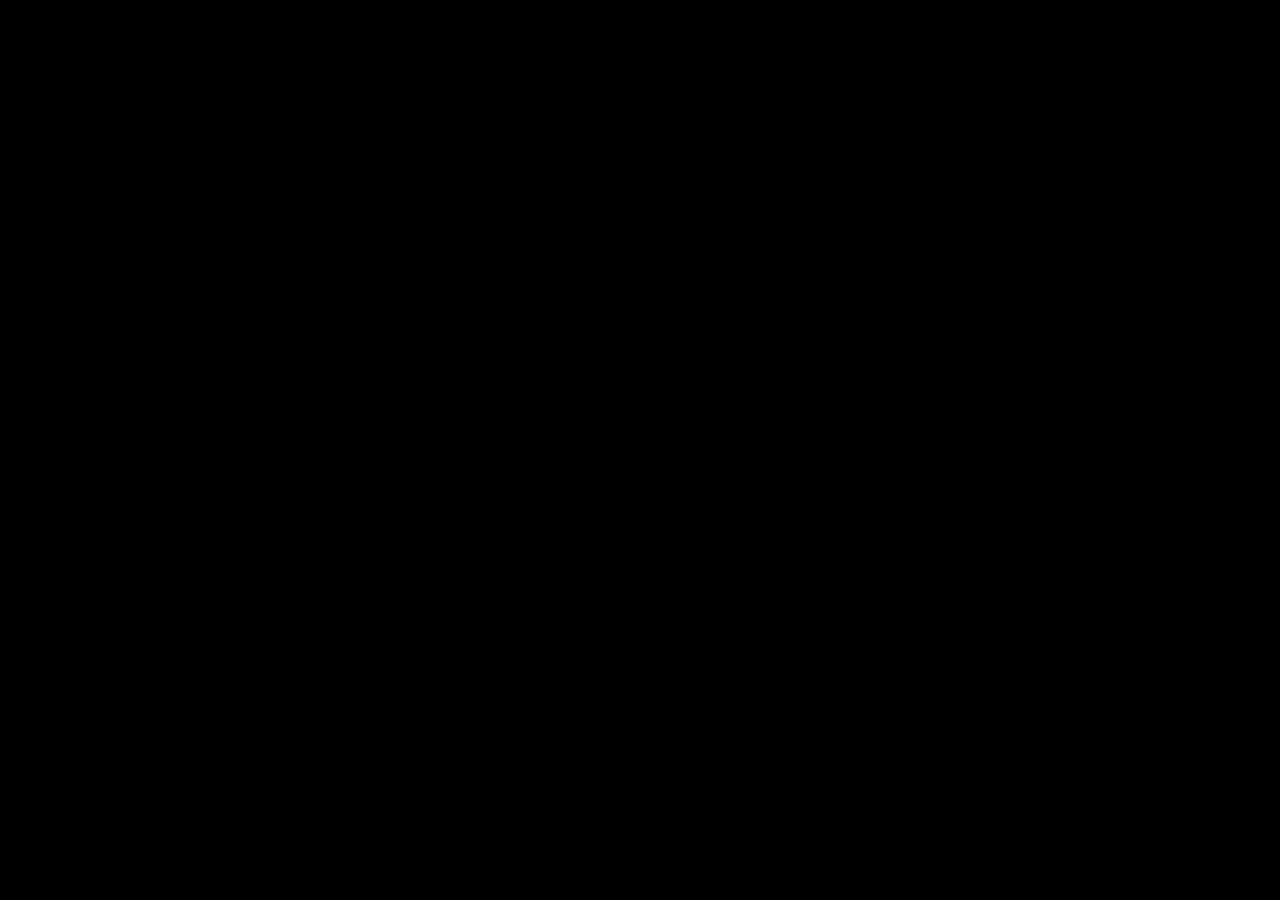
==== index.html @ 06ca601b "?" ====
<!DOCTYPE html>
<html lang="en">
<head>
    <meta charset="UTF-8">
    <meta name="viewport" content="width=device-width, initial-scale=1.0">
    <link rel="stylesheet" href="style.css">
    <title>Estige</title>
</head>
<body style="background-color: black;">
    <br><br><br><br><br><br><br>
    <div> Cuidado com os cubos. </p>
</body>
</html>
---- style.css ----
@font-face 
{
    font-family: warning;
    src: url(font0.ttf);
}

div
{
    color: black; 
    text-align: center; 
    font-size: 25px;
    font-family: warning;
}
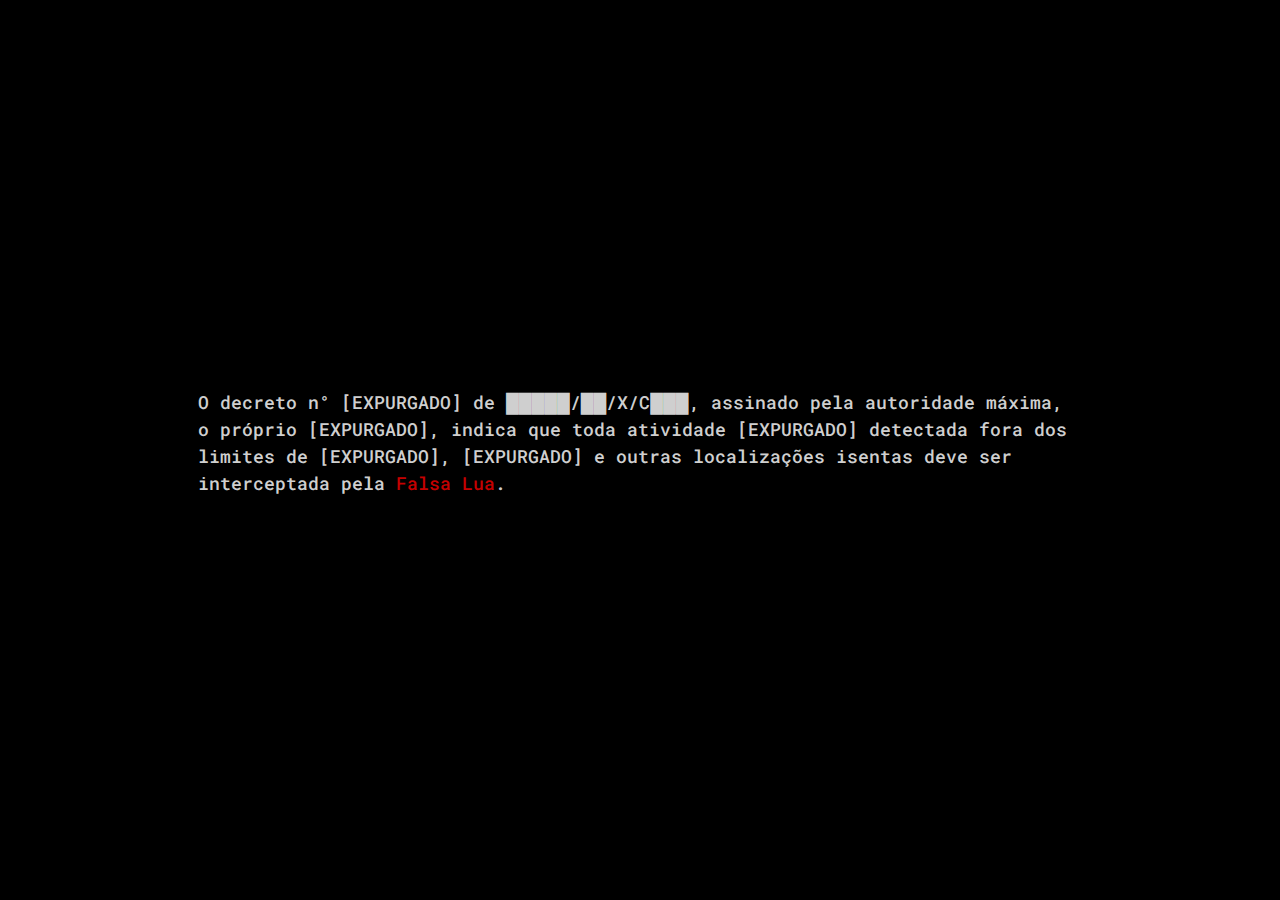
==== commit 14bb2229: "?" ====
--- a/index.html
+++ b/index.html
@@ -4,10 +4,13 @@
     <meta charset="UTF-8">
     <meta name="viewport" content="width=device-width, initial-scale=1.0">
     <link rel="stylesheet" href="style.css">
+    <link href="https://cdn.jsdelivr.net/npm/bootstrap@5.3.1/dist/css/bootstrap.min.css" rel="stylesheet">
+    <link rel="stylesheet" href="https://www.w3schools.com/w3css/4/w3.css">
     <title>Estige</title>
 </head>
-<body style="background-color: black;">
-    <br><br><br><br><br><br><br>
-    <div> Cuidado com os cubos. </p>
+<body style="background-color: black; background-image: url(https://cdn.discordapp.com/attachments/690695914544693258/1152860867466100736/MOSHED-2023-9-17-3-56-35.gif); background-size:cover">
+    <div style="padding-left: 10%; padding-right: 10%;" class="container right"> 
+        <p>O decreto n° [EXPURGADO] de █████/██/X/C███, assinado pela autoridade máxima, o próprio [EXPURGADO], indica que toda atividade [EXPURGADO] detectada fora dos limites de [EXPURGADO], [EXPURGADO] e outras localizações isentas deve ser interceptada pela <span class="glow" style="color: rgba(253, 0, 0, 0.788);">Falsa Lua</span>. </p>
+    </div> 
 </body>
 </html>--- a/style.css
+++ b/style.css
@@ -4,10 +4,65 @@
     src: url(font0.ttf);
 }
 
+body 
+{
+    animation: fadeInAnimation ease 5s;
+    animation-iteration-count: 1;
+    animation-fill-mode: forwards;
+}
+ 
+@keyframes fadeInAnimation {
+    0% {
+        opacity: 0;
+    }
+    100% {
+        opacity: 1;
+     }
+}
+
+.right 
+{
+    animation: rightAnim 3s 1;
+    animation-direction: normal;
+    animation-fill-mode: forwards;
+}
+  
+@keyframes rightAnim
+{
+    0%   {left: 40%}
+    100%  {left: 50%}
+}
+
 div
 {
-    color: black; 
-    text-align: center; 
-    font-size: 25px;
+    color: rgba(255, 255, 255, 0.829); 
+    text-align: left; 
+    font-size: 18px;
     font-family: warning;
+
+    margin: 0; 
+    position: absolute; 
+    top: 50%; 
+    left: 50%; 
+    transform: translate(-50%, -50%);
 }
+
+.glow 
+{
+    font-size: 18px;
+    color: #ffffffd3;
+    animation: glow 1s ease-in-out infinite alternate;
+}
+  
+@-webkit-keyframes glow 
+{
+    from 
+    {
+      text-shadow: 0 0 10px #ff00004f, 0 0 20px #ff000050, 0 0 30px #ff000044, 0 0 40px #ff000042, 0 0 50px #ff000038, 0 0 60px #fd000038, 0 0 70prgba(255, 0, 0, 0.137)73;
+    }
+    
+    to 
+    {
+      text-shadow: 0 0 20px #ff000038, 0 0 30px #ff000041, 0 0 40px #f7000038, 0 0 50px #fc00003d, 0 0 60px #ff000031, 0 0 70px #ff000033, 0 0 80px #ff000033;
+    }
+}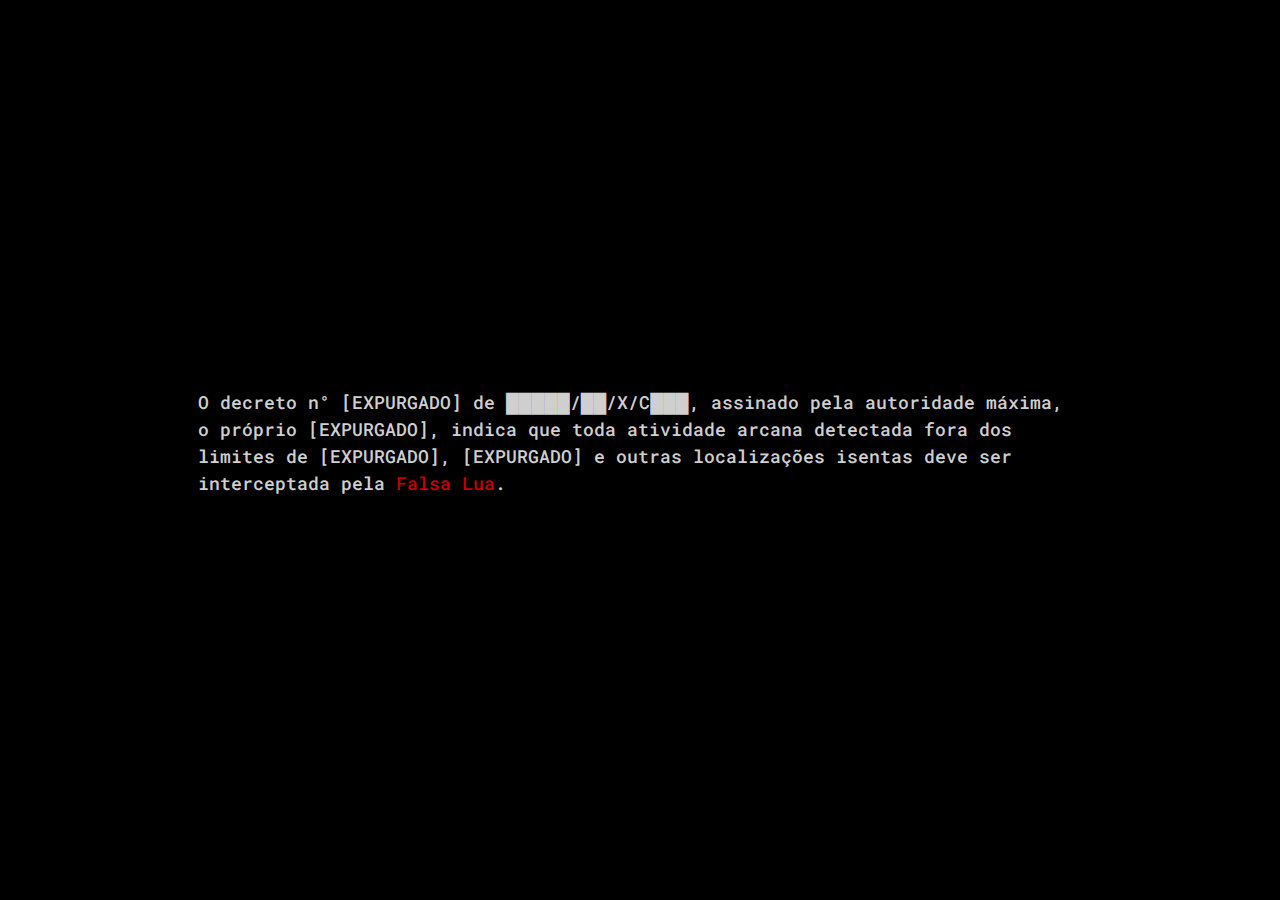
==== commit a41073fa: "?" ====
--- a/index.html
+++ b/index.html
@@ -10,7 +10,7 @@
 </head>
 <body style="background-color: black; background-image: url(https://cdn.discordapp.com/attachments/690695914544693258/1152860867466100736/MOSHED-2023-9-17-3-56-35.gif); background-size:cover">
     <div style="padding-left: 10%; padding-right: 10%;" class="container right"> 
-        <p>O decreto n° [EXPURGADO] de █████/██/X/C███, assinado pela autoridade máxima, o próprio [EXPURGADO], indica que toda atividade [EXPURGADO] detectada fora dos limites de [EXPURGADO], [EXPURGADO] e outras localizações isentas deve ser interceptada pela <span class="glow" style="color: rgba(253, 0, 0, 0.788);">Falsa Lua</span>. </p>
+        <p>O decreto n° [EXPURGADO] de █████/██/X/C███, assinado pela autoridade máxima, o próprio [EXPURGADO], indica que toda atividade arcana detectada fora dos limites de [EXPURGADO], [EXPURGADO] e outras localizações isentas deve ser interceptada pela <span class="glow" style="color: rgba(253, 0, 0, 0.788);">Falsa Lua</span>. </p>
     </div> 
 </body>
 </html>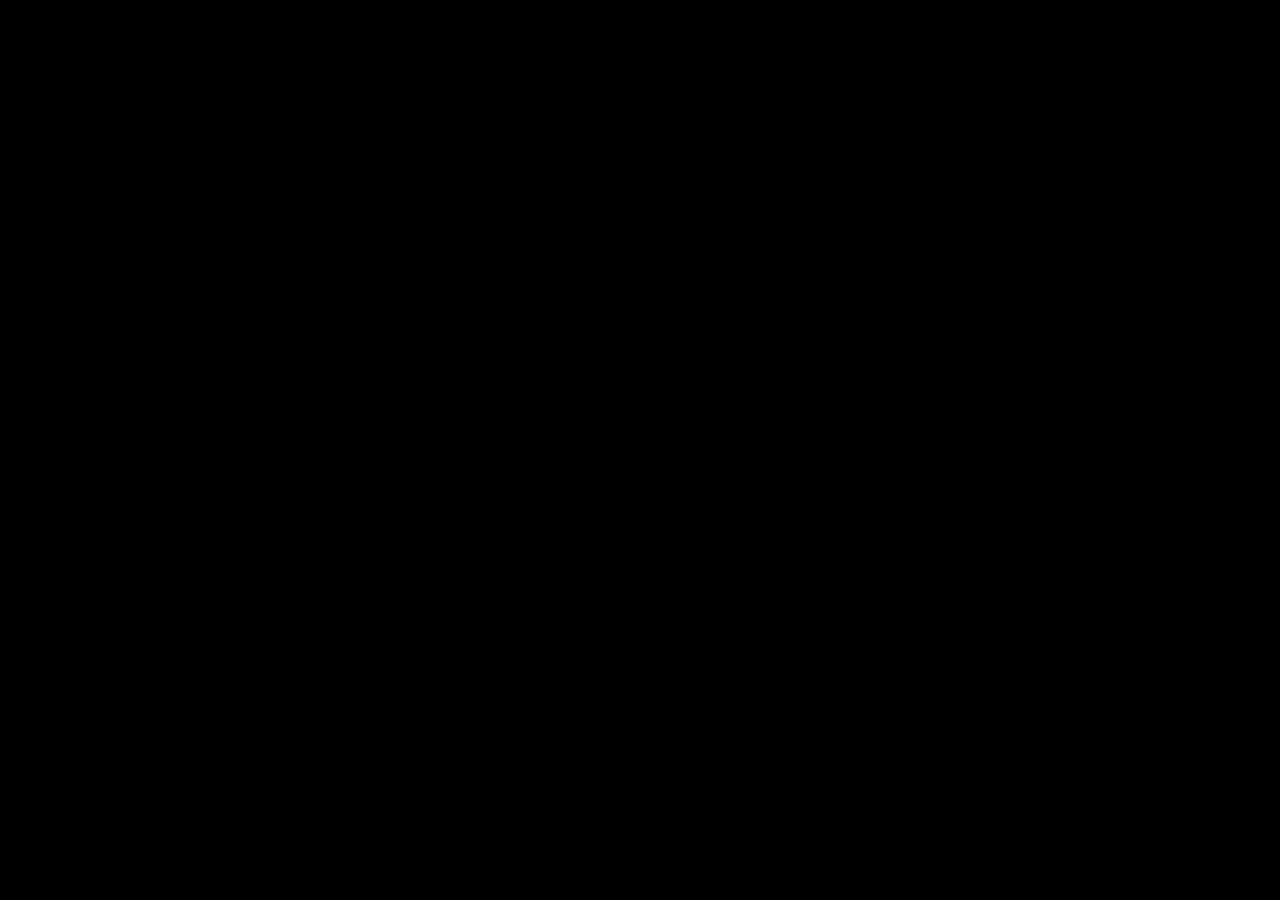
==== commit 14ecdf4a: "?" ====
--- a/index.html
+++ b/index.html
@@ -3,14 +3,26 @@
 <head>
     <meta charset="UTF-8">
     <meta name="viewport" content="width=device-width, initial-scale=1.0">
-    <link rel="stylesheet" href="style.css">
-    <link href="https://cdn.jsdelivr.net/npm/bootstrap@5.3.1/dist/css/bootstrap.min.css" rel="stylesheet">
-    <link rel="stylesheet" href="https://www.w3schools.com/w3css/4/w3.css">
-    <title>Estige</title>
+    <title>A Brecha.</title>
+    <link rel="stylesheet" type="text/css" href="style.css">
 </head>
-<body style="background-color: black; background-image: url(https://cdn.discordapp.com/attachments/690695914544693258/1152860867466100736/MOSHED-2023-9-17-3-56-35.gif); background-size:cover">
-    <div style="padding-left: 10%; padding-right: 10%;" class="container right"> 
-        <p>O decreto n° [EXPURGADO] de █████/██/X/C███, assinado pela autoridade máxima, o próprio [EXPURGADO], indica que toda atividade arcana detectada fora dos limites de [EXPURGADO], [EXPURGADO] e outras localizações isentas deve ser interceptada pela <span class="glow" style="color: rgba(253, 0, 0, 0.788);">Falsa Lua</span>. </p>
-    </div> 
+<body onclick="startVideos(); startAutoReload();">
+
+<audio id="background-audio">
+    <source src="Brecha.mp3" type="audio/mp3">
+</audio>
+
+<div id="video-container">
+    <video muted>
+        <source src="Brecha.mp4" type="video/mp4">
+    </video>
+    <canvas id="blur-canvas"></canvas>
+    <video id="second-video" muted>
+        <source src="Brecha.mp4" type="video/mp4">
+    </video>
+</div>
+
+<script src="script.js"></script>
+
 </body>
-</html>+</html>
--- a/style.css
+++ b/style.css
@@ -1,68 +1,45 @@
-@font-face 
-{
-    font-family: warning;
-    src: url(font0.ttf);
+body, html {
+    margin: 0;
+    padding: 0;
+    height: 100%;
+    overflow: hidden;
+    background-color: black;
 }
 
-body 
-{
-    animation: fadeInAnimation ease 5s;
-    animation-iteration-count: 1;
-    animation-fill-mode: forwards;
-}
- 
-@keyframes fadeInAnimation {
-    0% {
-        opacity: 0;
-    }
-    100% {
-        opacity: 1;
-     }
+#video-container {
+    position: relative;
+    width: 100%;
+    height: 100%;
+    overflow: hidden;
 }
 
-.right 
-{
-    animation: rightAnim 3s 1;
-    animation-direction: normal;
-    animation-fill-mode: forwards;
-}
-  
-@keyframes rightAnim
-{
-    0%   {left: 40%}
-    100%  {left: 50%}
+video {
+    position: absolute;
+    width: 100%;
+    height: 100%;
+    object-fit: cover;
+    display: none;
 }
 
-div
-{
-    color: rgba(255, 255, 255, 0.829); 
-    text-align: left; 
-    font-size: 18px;
-    font-family: warning;
-
-    margin: 0; 
-    position: absolute; 
-    top: 50%; 
-    left: 50%; 
-    transform: translate(-50%, -50%);
+canvas {
+    position: absolute;
+    width: 100%;
+    height: 100%;
+    filter: blur(20px);
 }
 
-.glow 
-{
-    font-size: 18px;
-    color: #ffffffd3;
-    animation: glow 1s ease-in-out infinite alternate;
+#second-video {
+    position: absolute;
+    width: auto;
+    height: auto;
+    max-width: 100%;
+    max-height: 100%;
+    left: 50%;
+    top: 50%;
+    transform: translate(-50%, -50%);
+    display: none;
 }
-  
-@-webkit-keyframes glow 
-{
-    from 
-    {
-      text-shadow: 0 0 10px #ff00004f, 0 0 20px #ff000050, 0 0 30px #ff000044, 0 0 40px #ff000042, 0 0 50px #ff000038, 0 0 60px #fd000038, 0 0 70prgba(255, 0, 0, 0.137)73;
-    }
-    
-    to 
-    {
-      text-shadow: 0 0 20px #ff000038, 0 0 30px #ff000041, 0 0 40px #f7000038, 0 0 50px #fc00003d, 0 0 60px #ff000031, 0 0 70px #ff000033, 0 0 80px #ff000033;
-    }
-}+
+#background-audio {
+    display: none;
+}
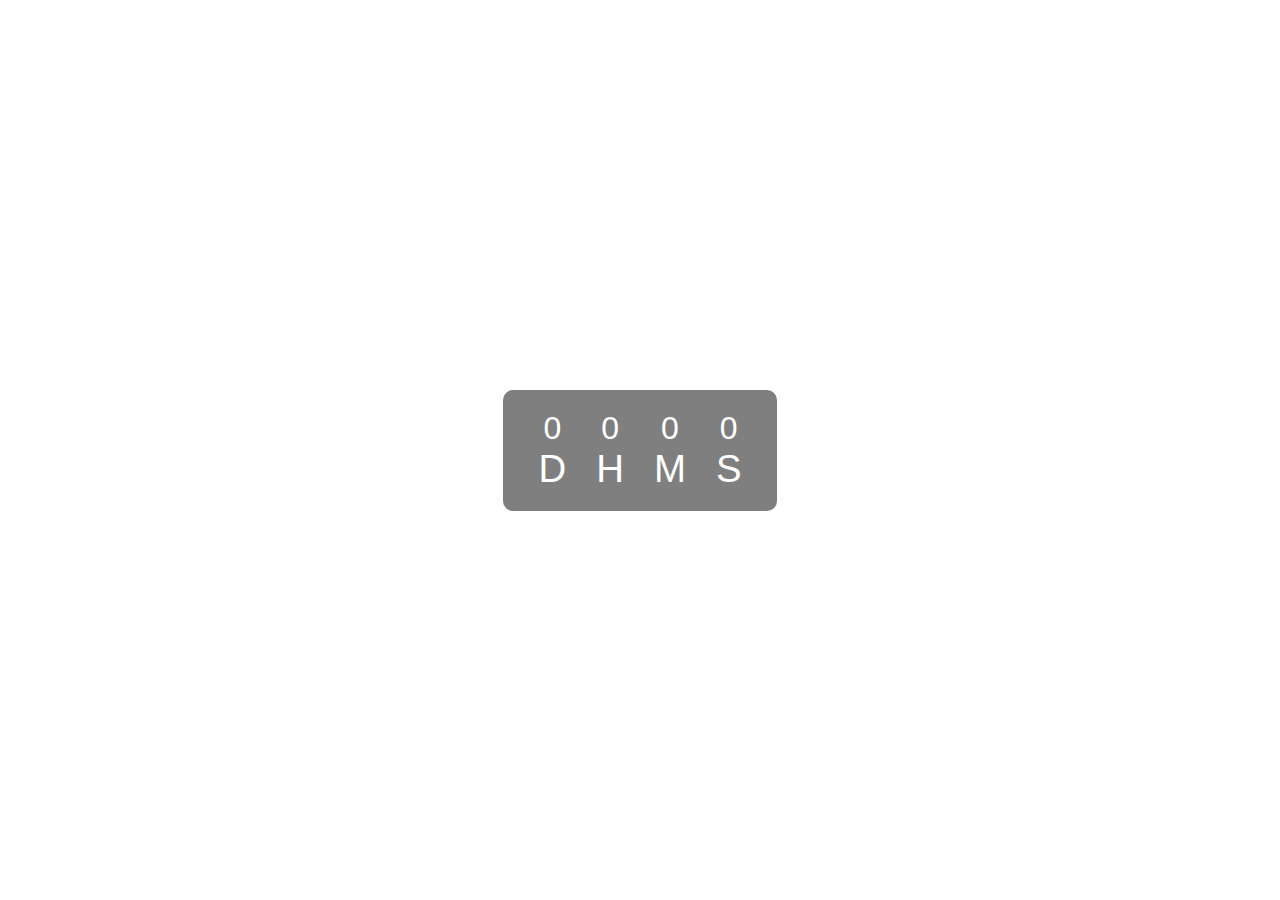
==== commit 7717a5b0: "?" ====
--- a/index.html
+++ b/index.html
@@ -1,28 +1,92 @@
 <!DOCTYPE html>
-<html lang="en">
+<html lang="pt-BR">
 <head>
     <meta charset="UTF-8">
     <meta name="viewport" content="width=device-width, initial-scale=1.0">
-    <title>A Brecha.</title>
-    <link rel="stylesheet" type="text/css" href="style.css">
+    <title>Contagem Regressiva</title>
+    <style>
+        body {
+            font-family: Arial, sans-serif;
+            display: flex;
+            justify-content: center;
+            align-items: center;
+            height: 100vh;
+            margin: 0;
+            background-image: url('Inane.png');
+            background-size: cover;
+            background-position: center;
+            color: white;
+        }
+
+        .container {
+            text-align: center;
+            background-color: rgba(0, 0, 0, 0.5);
+            padding: 20px;
+            border-radius: 10px;
+        }
+
+        .timer {
+            font-size: 2em;
+            display: flex;
+            justify-content: space-between;
+        }
+
+        .time-segment {
+            margin: 0 15px;
+        }
+
+        .time-segment span {
+            display: block;
+            font-size: 1.2em;
+        }
+    </style>
 </head>
-<body onclick="startVideos(); startAutoReload();">
+<body>
+    <div class="container">
+        <div class="timer">
+            <div class="time-segment">
+                <div id="days">0</div>
+                <span>D</span>
+            </div>
+            <div class="time-segment">
+                <div id="hours">0</div>
+                <span>H</span>
+            </div>
+            <div class="time-segment">
+                <div id="minutes">0</div>
+                <span>M</span>
+            </div>
+            <div class="time-segment">
+                <div id="seconds">0</div>
+                <span>S</span>
+            </div>
+        </div>
+    </div>
 
-<audio id="background-audio">
-    <source src="Brecha.mp3" type="audio/mp3">
-</audio>
+    <script>
+        const targetDate = new Date("2024-12-10T00:00:00").getTime();
 
-<div id="video-container">
-    <video muted>
-        <source src="Brecha.mp4" type="video/mp4">
-    </video>
-    <canvas id="blur-canvas"></canvas>
-    <video id="second-video" muted>
-        <source src="Brecha.mp4" type="video/mp4">
-    </video>
-</div>
+        function updateTimer() {
+            const now = new Date().getTime();
+            const difference = targetDate - now;
 
-<script src="script.js"></script>
+            const days = Math.floor(difference / (1000 * 60 * 60 * 24));
+            const hours = Math.floor((difference % (1000 * 60 * 60 * 24)) / (1000 * 60 * 60));
+            const minutes = Math.floor((difference % (1000 * 60 * 60)) / (1000 * 60));
+            const seconds = Math.floor((difference % (1000 * 60)) / 1000);
 
+            document.getElementById("days").innerHTML = days;
+            document.getElementById("hours").innerHTML = hours;
+            document.getElementById("minutes").innerHTML = minutes;
+            document.getElementById("seconds").innerHTML = seconds;
+
+            if (difference < 0) {
+                clearInterval(timerInterval);
+                document.querySelector(".timer").innerHTML = "Tempo esgotado!";
+            }
+        }
+
+        const timerInterval = setInterval(updateTimer, 1000);
+    </script>
 </body>
 </html>
